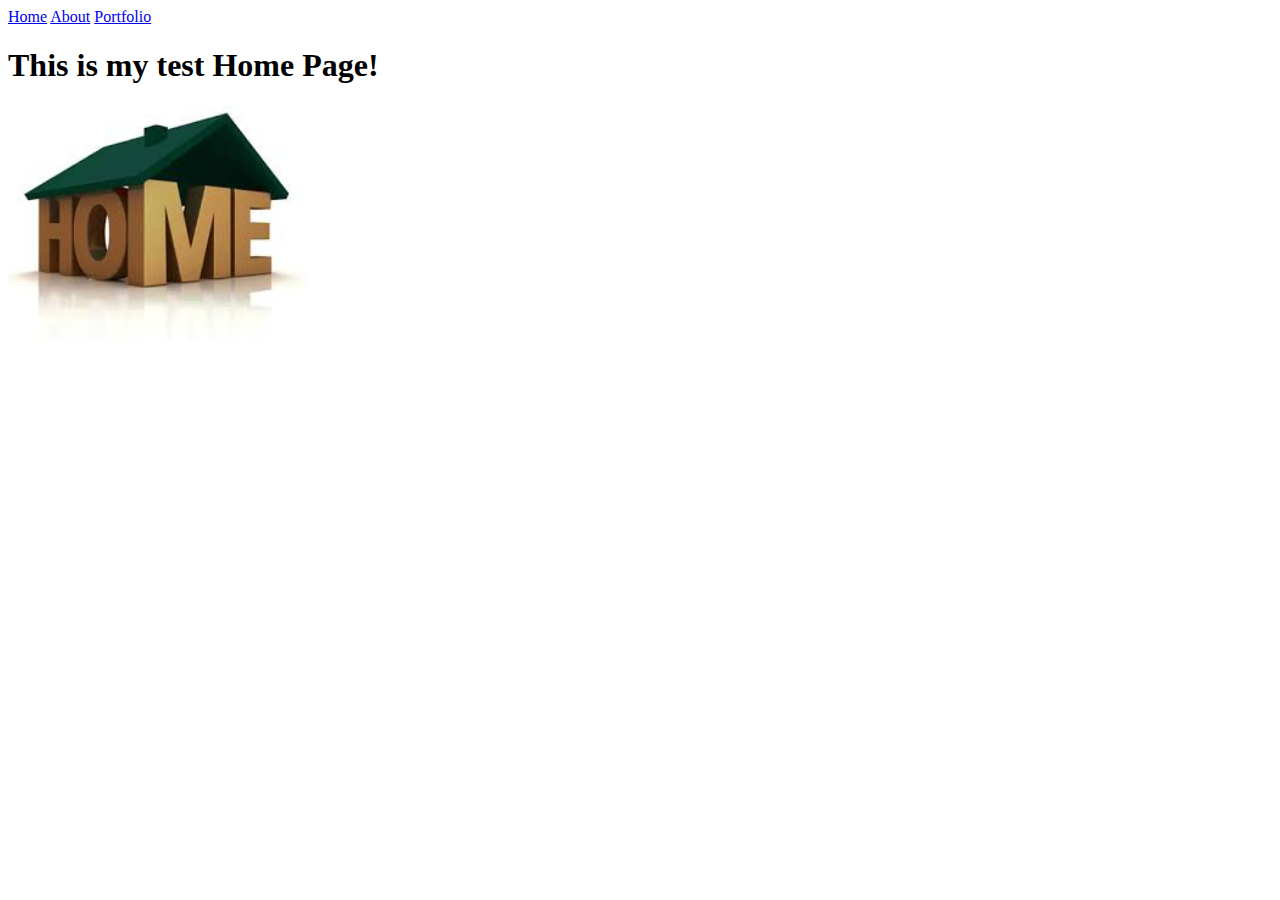
==== my_website/index.html @ 353f7512 "Initial commit" ====
<!doctype html>
<html lang="en">
  <head>
    <meta charset="utf-8">
    <title>Home</title>
  </head>
  <body>
    <a href="index.html">Home</a> 
    <a href="about.html">About</a>
    <a href="portfolio.html">Portfolio</a>
    
    <h1>This is my test Home Page!</h1>
    <img src="images/home.jpg" height="250">
  </body>
</html>
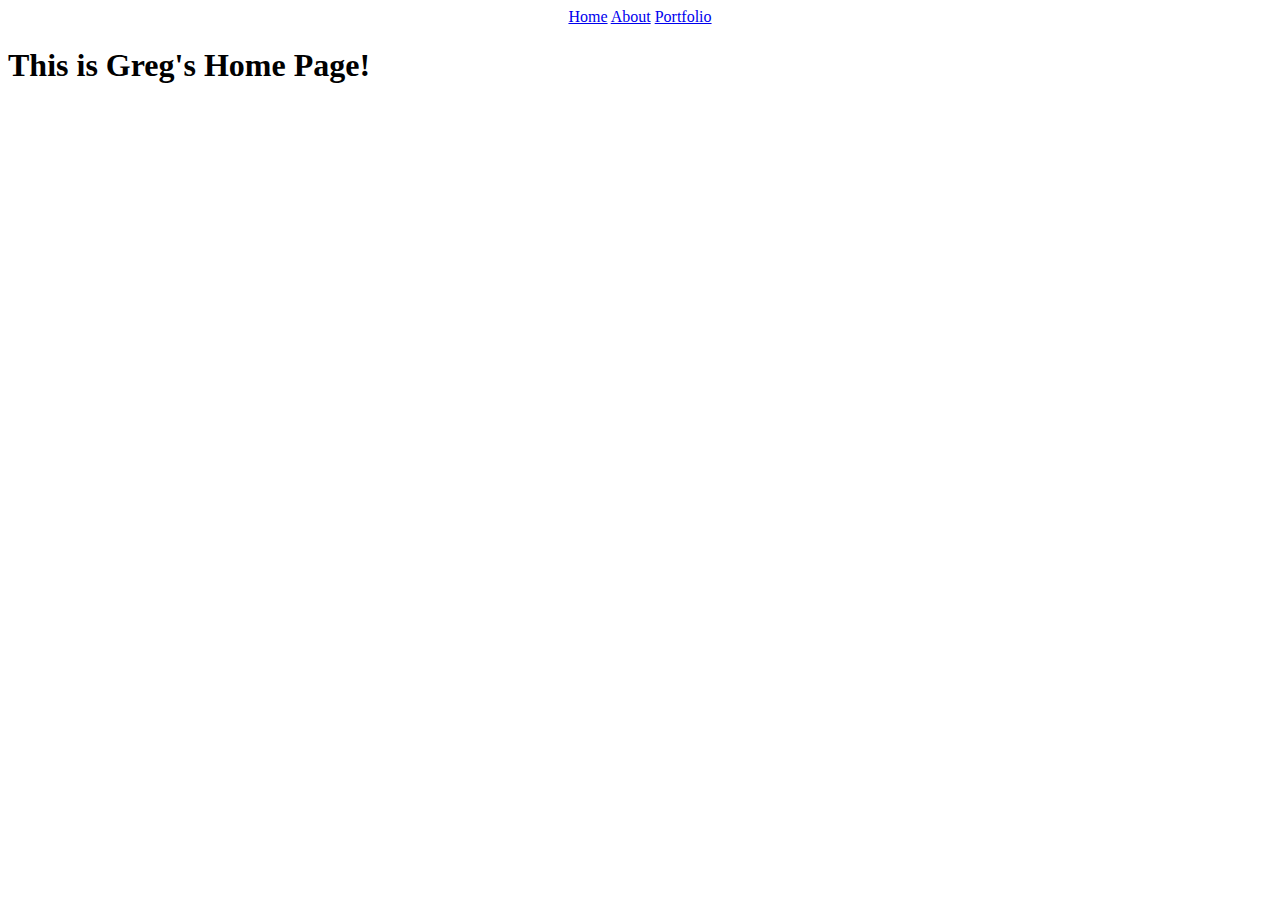
==== commit 3032566e: "submission" ====
--- a/my_website/index.html
+++ b/my_website/index.html
@@ -3,13 +3,14 @@
   <head>
     <meta charset="utf-8">
     <title>Home</title>
+   <link rel="stylesheet" type="text/css" href="all.css">
   </head>
   <body>
+    <center>
     <a href="index.html">Home</a> 
     <a href="about.html">About</a>
     <a href="portfolio.html">Portfolio</a>
-    
-    <h1>This is my test Home Page!</h1>
-    <img src="images/home.jpg" height="250">
+    </center>
+    <h1>This is Greg's Home Page!</h1>
   </body>
 </html>
--- a/my_website/all.css
+++ b/my_website/all.css
@@ -0,0 +1,4 @@
+body{
+    background-image: url("http://0.tqn.com/d/desktoppub/1/S/_/k/3/swatch-aliceblue.png");
+    background-size:1600px 1200px;
+}